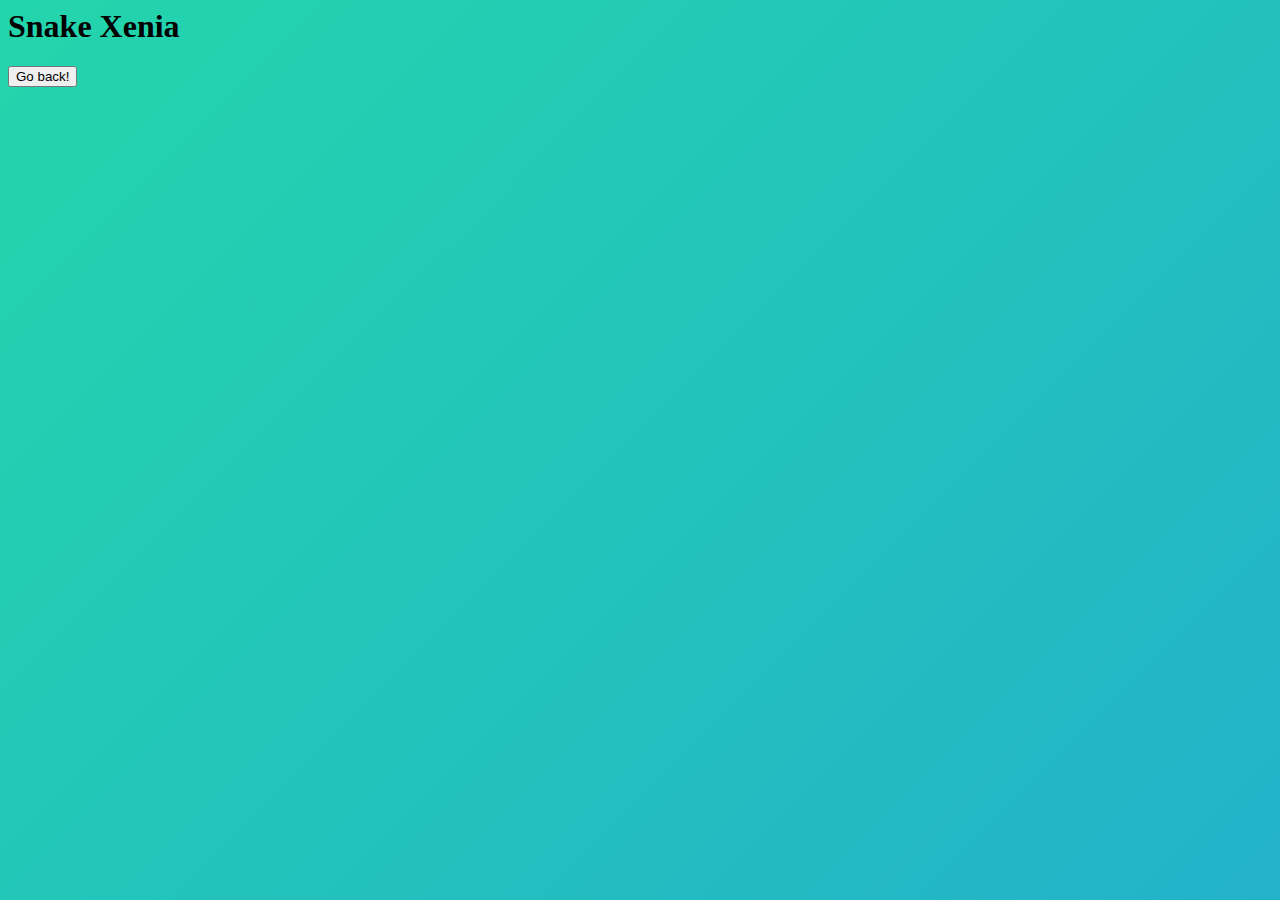
==== game1.html @ 6af4edee "added a go back button below the game1 window" ====
<html lang="en">
<head>
 <meta charset="UTF-8">
 <title>Simple snake game</title>
 <link rel="stylesheet" href="style1.css" />
 <h1 class="heading">
   Snake Xenia
 </h1>
</head>
<body background="style.css">
  <script src="game1.js"></script>
  <form>
    <input type="button" value="Go back!" onclick="history.back()">
</form>
</body>
</html>
---- style1.css ----
body {
	background: linear-gradient(-45deg, #ee7752, #e73c7e, #23a6d5, #23d5ab);
  background-size: 400% 400%;
	animation: gradient 15s ease infinite;
}
@keyframes gradient {
	100% {
		background-position: 100% 50%;
	}
	100% {
		background-position: 100% 50%;
	}
	100% {
		background-position: 100% 50%;
	}
}
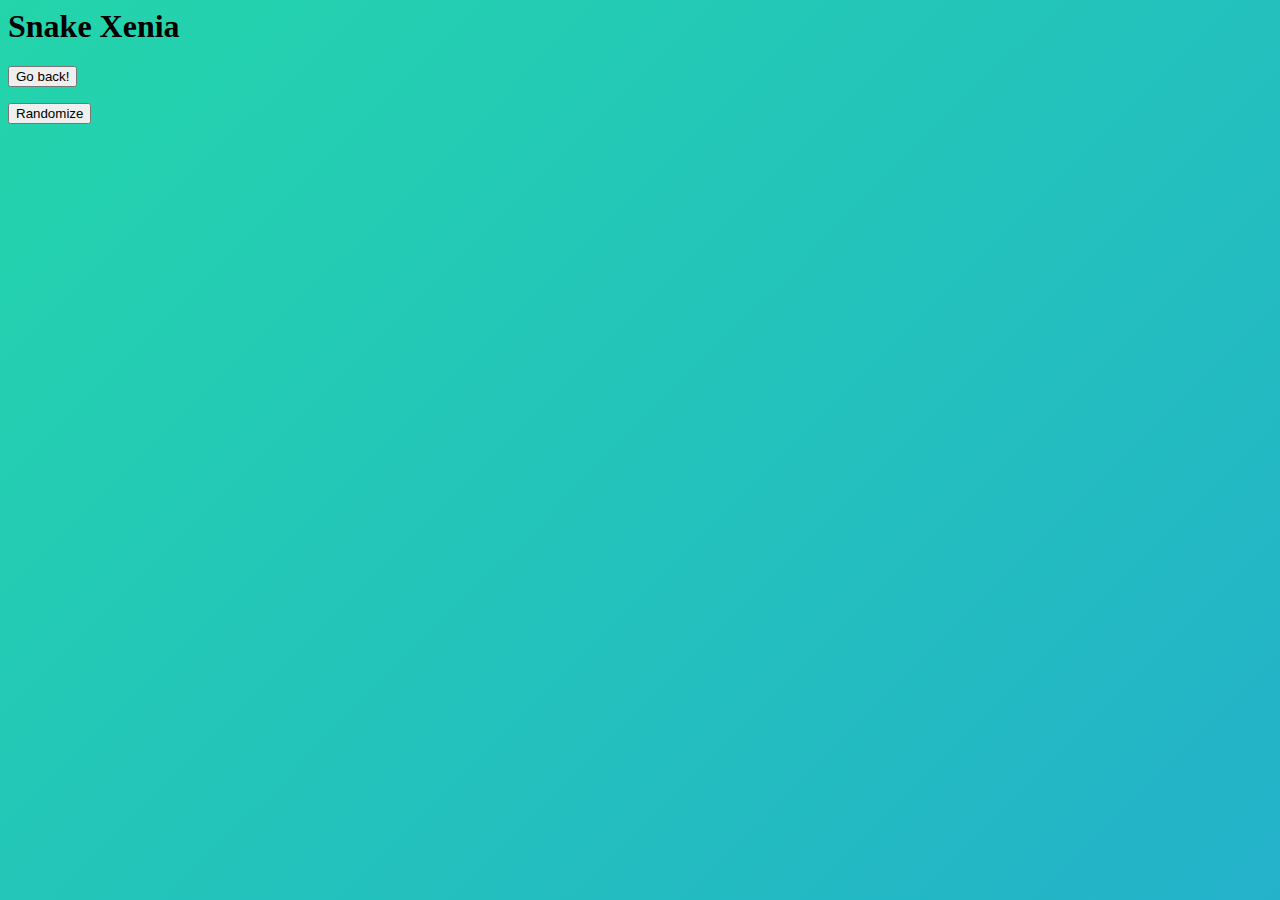
==== commit 8c6e4790: "I have concluded the readme.md file" ====
--- a/game1.html
+++ b/game1.html
@@ -12,6 +12,11 @@
   <form>
     <input type="button" value="Go back!" onclick="history.back()">
 </form>
+  <div id="leaderboard" class="container">
+        <!-- scores will be inserted by the script here -->
+  </div>
+  <button onclick="randomize()">Randomize</button>
+  <script src="script.js"></script>
 </body>
 </html>
 
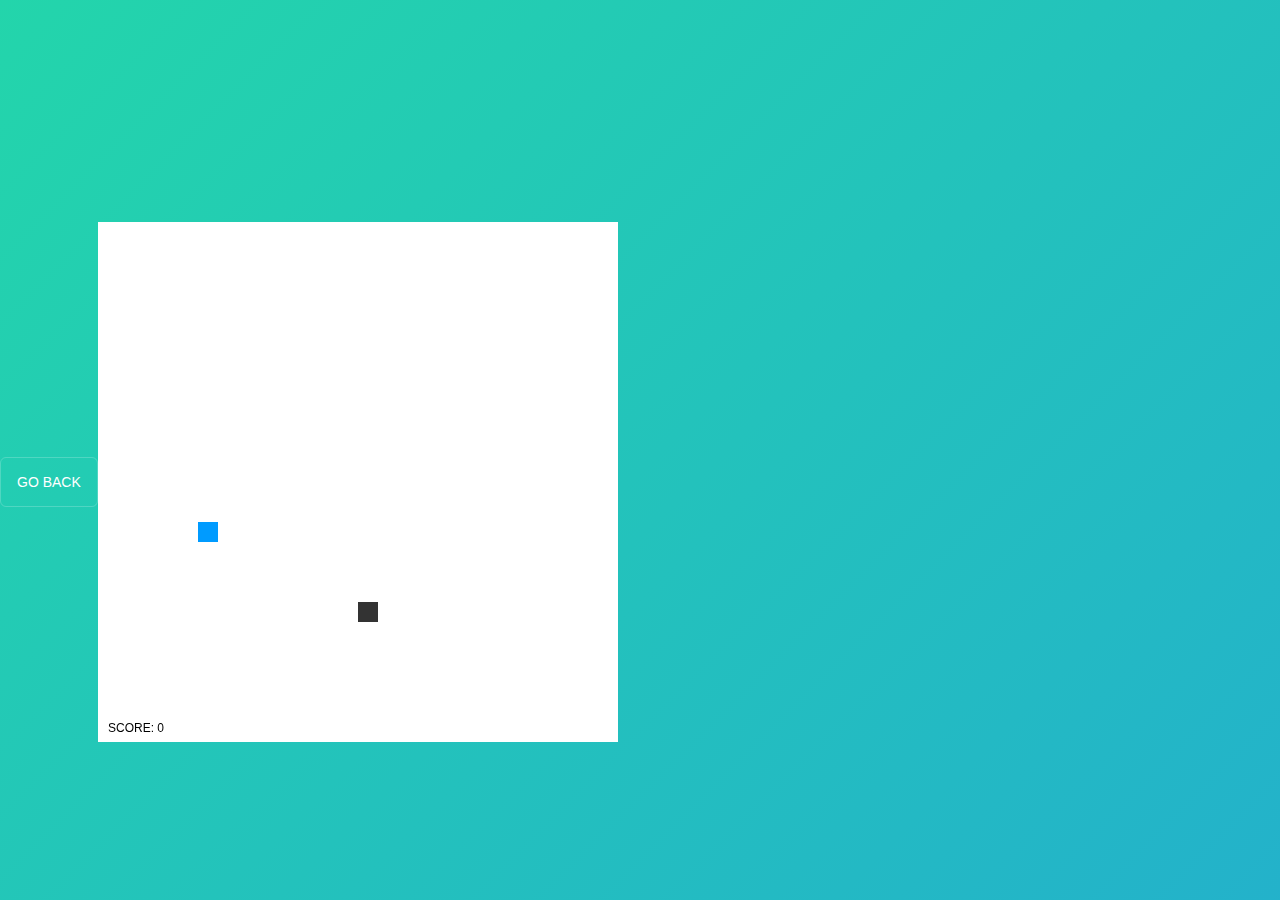
==== commit 2919b101: "added go back button and made changes in the readme" ====
--- a/game1.html
+++ b/game1.html
@@ -3,21 +3,13 @@
  <meta charset="UTF-8">
  <title>Simple snake game</title>
  <link rel="stylesheet" href="style1.css" />
- <h1 class="heading">
-   Snake Xenia
- </h1>
 </head>
+
 <body background="style.css">
+  <div class="container">
+    <button class="gameButton" onclick="history.back()">Go Back</button>
   <script src="game1.js"></script>
-  <form>
-    <input type="button" value="Go back!" onclick="history.back()">
-</form>
-  <div id="leaderboard" class="container">
-        <!-- scores will be inserted by the script here -->
-  </div>
-  <button onclick="randomize()">Randomize</button>
-  <script src="script.js"></script>
+    <script src="script.js"></script>
+    </div>
 </body>
-</html>
-
-
+</html>--- a/style1.css
+++ b/style1.css
@@ -1,7 +1,35 @@
+*{
+  margin: 0;
+  padding:0;
+}
+
+
 body {
 	background: linear-gradient(-45deg, #ee7752, #e73c7e, #23a6d5, #23d5ab);
   background-size: 400% 400%;
 	animation: gradient 15s ease infinite;
+  display: flex;
+  align-items: center;
+  margin-top: 5%;
+
+}
+.gameButton{
+  color: #ffffff;
+  padding: 1rem;
+  font-size: 14px;
+  text-transform: uppercase;
+  border-radius: 6px;
+  font-weight: 400;
+  cursor: pointer;
+  border: 1px solid rgba(255, 255, 255, 0.2);
+  background: transparent;
+  display: flex;
+  align-items: center;
+}
+.grid {
+    display: flex;
+    align-items: center;
+    justify-content: center;
 }
 @keyframes gradient {
 	100% {
@@ -13,4 +41,9 @@
 	100% {
 		background-position: 100% 50%;
 	}
-}+}
+
+.button {
+  height: auto;
+  width: 100px;
+}
